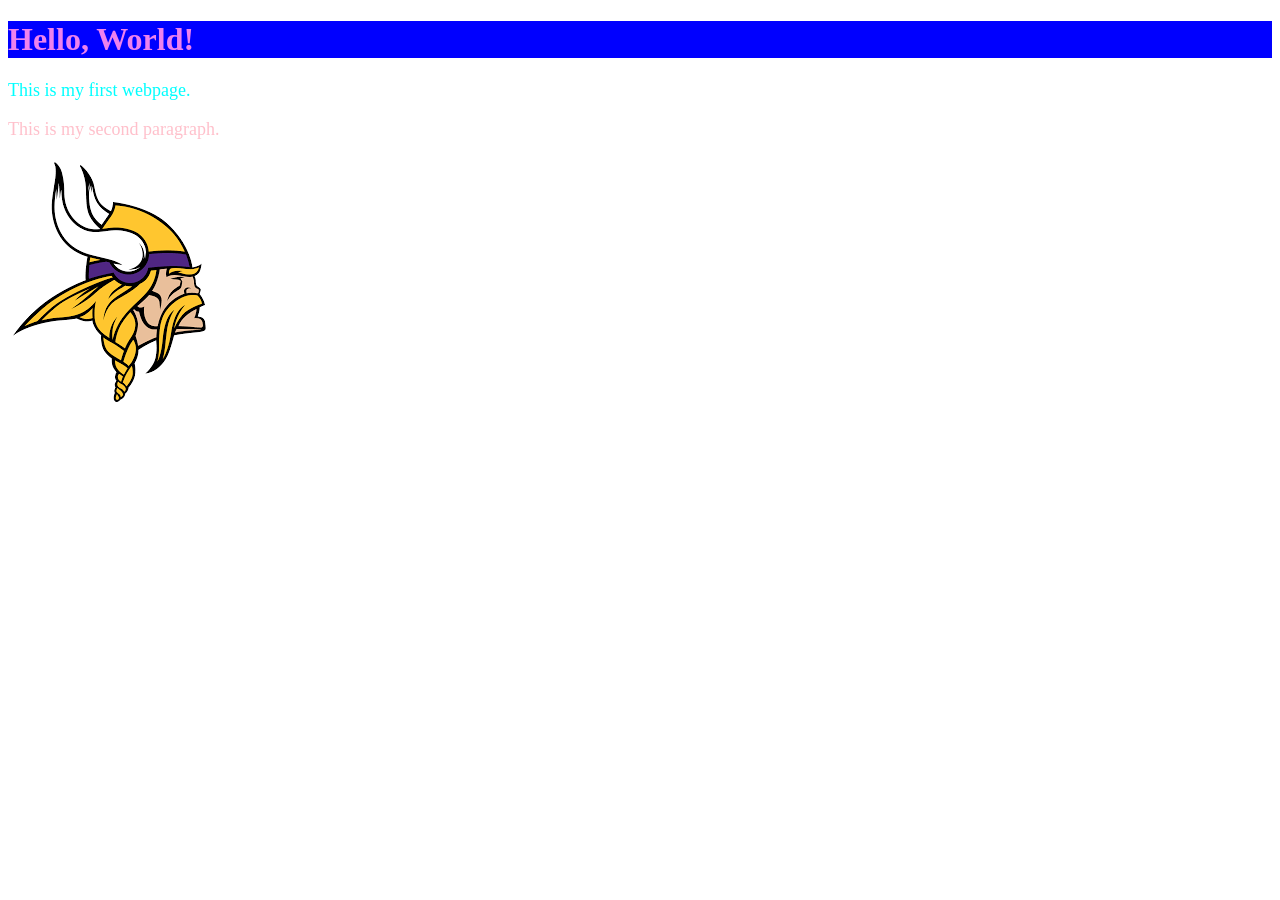
==== hello/index.html @ b1dc46d6 "Add files via upload" ====
<!DOCTYPE html>
<html>
  <head>
    <title>Hello World</title>
    <link rel="stylesheet" href="style.css">
    <script src="code.js" defer></script>
  </head>
  <body>
    <h1 id="heading">Hello World!</h1>
    <p>This is my first webpage.</p>
    <p id="pink">This is my second paragraph.</p>
    <img src="Vikings.png">

    

  </body>
</html>
---- hello/style.css ----
h1 {
            color: violet;
            background-color: blue;
      }
      p {
        color: aqua;
        font-size: large;
      }
      #pink {
        color: pink;
      }
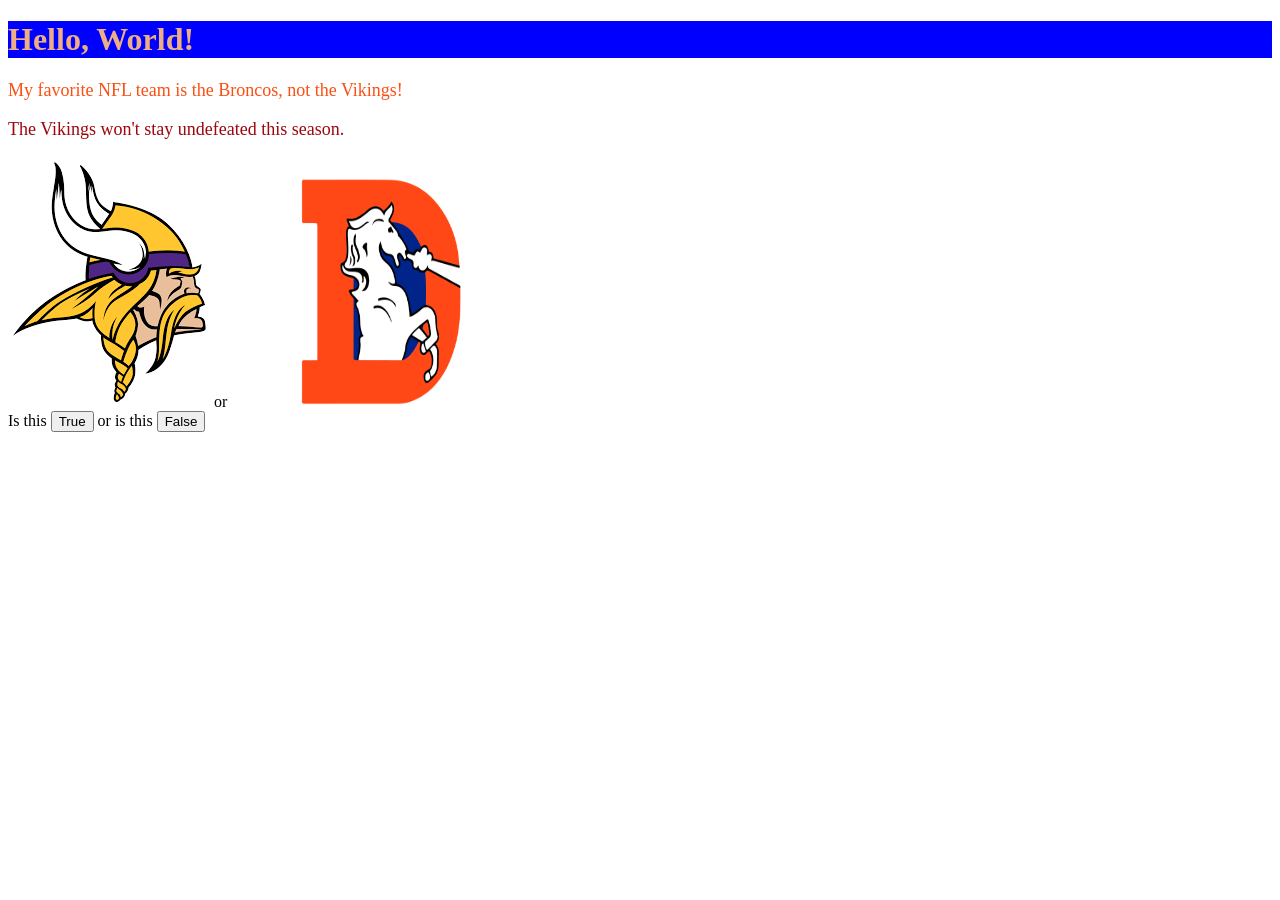
==== commit ce8bf910: "Added Two Buttons and the Broncos Logo Added two buttons along with the Broncos logo!" ====
--- a/hello/index.html
+++ b/hello/index.html
@@ -7,12 +7,16 @@
   </head>
   <body>
     <h1 id="heading">Hello World!</h1>
-    <p>This is my first webpage.</p>
-    <p id="pink">This is my second paragraph.</p>
-    <img src="Vikings.png">
+    <p>My favorite NFL team is the Broncos, not the Vikings!</p>
+    <p id="pink">The Vikings won't stay undefeated this season.</p>
+    <img src="Vikings.png"> or <img src="Broncos.png" width="300" height="230"
+  
+  </body>
 
-    
-
-  </body>
+  <footer>
+    Is this <button onclick="alert('You are correct, YAYYYYY!')">True</button> or is this <button onclick="alert('Look at their future play schedule and try again!')">False</button>
+  
+  
+  </footer>
 </html>
 
--- a/hello/style.css
+++ b/hello/style.css
@@ -1,11 +1,11 @@
      h1 {
-            color: violet;
+            color: rgb(238, 173, 130);
             background-color: blue;
       }
       p {
-        color: aqua;
+        color: rgb(251, 79, 20);
         font-size: large;
       }
       #pink {
-        color: pink;
+        color: rgb(158, 6, 13);
       }
